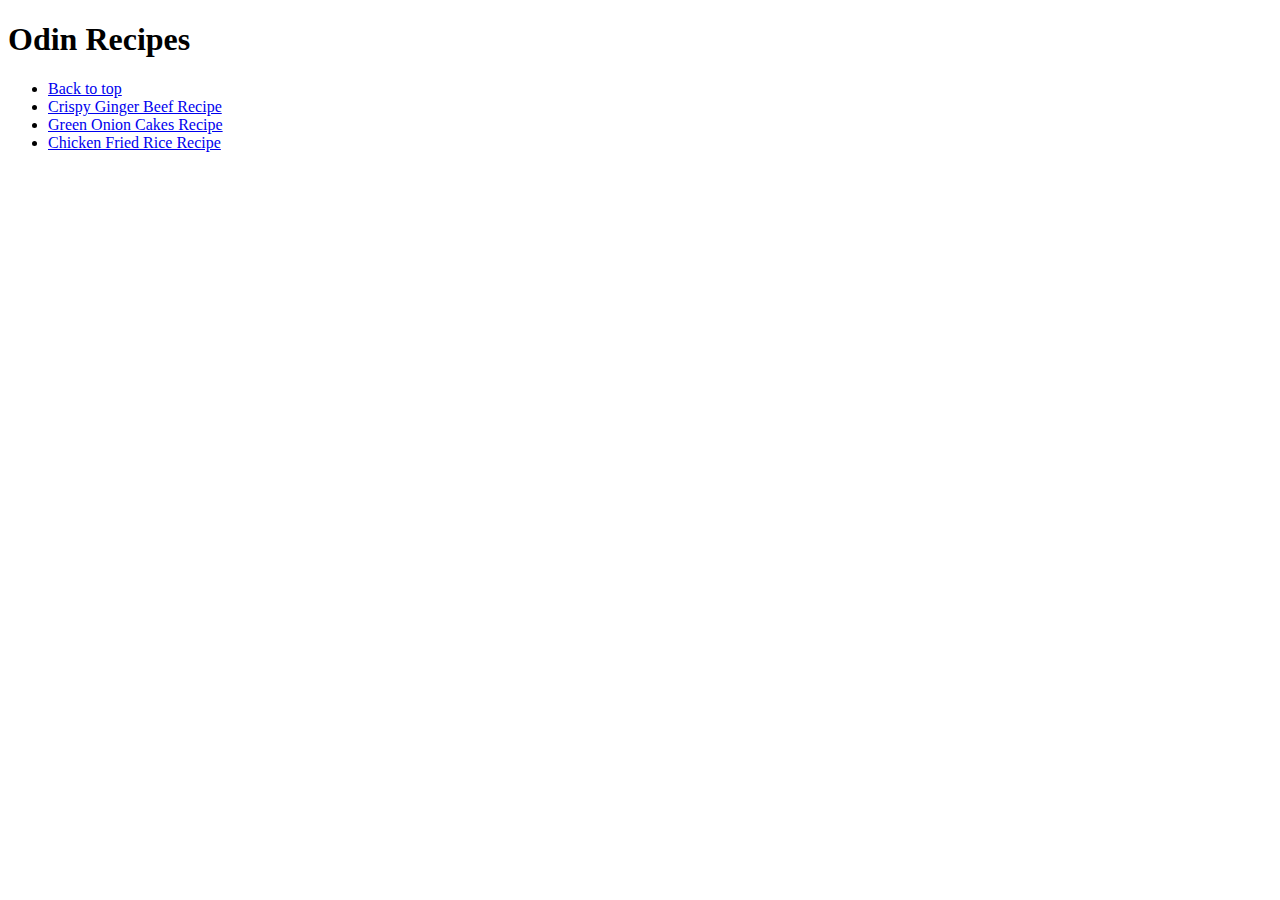
==== index.html @ c4c31a38 "Updated index.html to link properly to chicken-fried-rice.html." ====
<!DOCTYPE html>
<html lang="en">
<head>
    <meta charset="UTF-8">
    <meta http-equiv="X-UA-Compatible" content="IE=edge">
    <meta name="viewport" content="width=device-width, initial-scale=1.0">
    <title>Odin Recipes</title>
</head>
<body>
    <h1>Odin Recipes</h1>
    <ul>
        <li><a href="#">Back to top</a></li>
        <li><a href="recipes/crispy-ginger-beef.html">Crispy Ginger Beef Recipe</a></li>
        <li><a href="recipes/green-onion-cakes.html">Green Onion Cakes Recipe</a></li>
        <li><a href="recipes/chicken-fried-rice.html">Chicken Fried Rice Recipe</a></li>
    </ul>
</body>
</html>
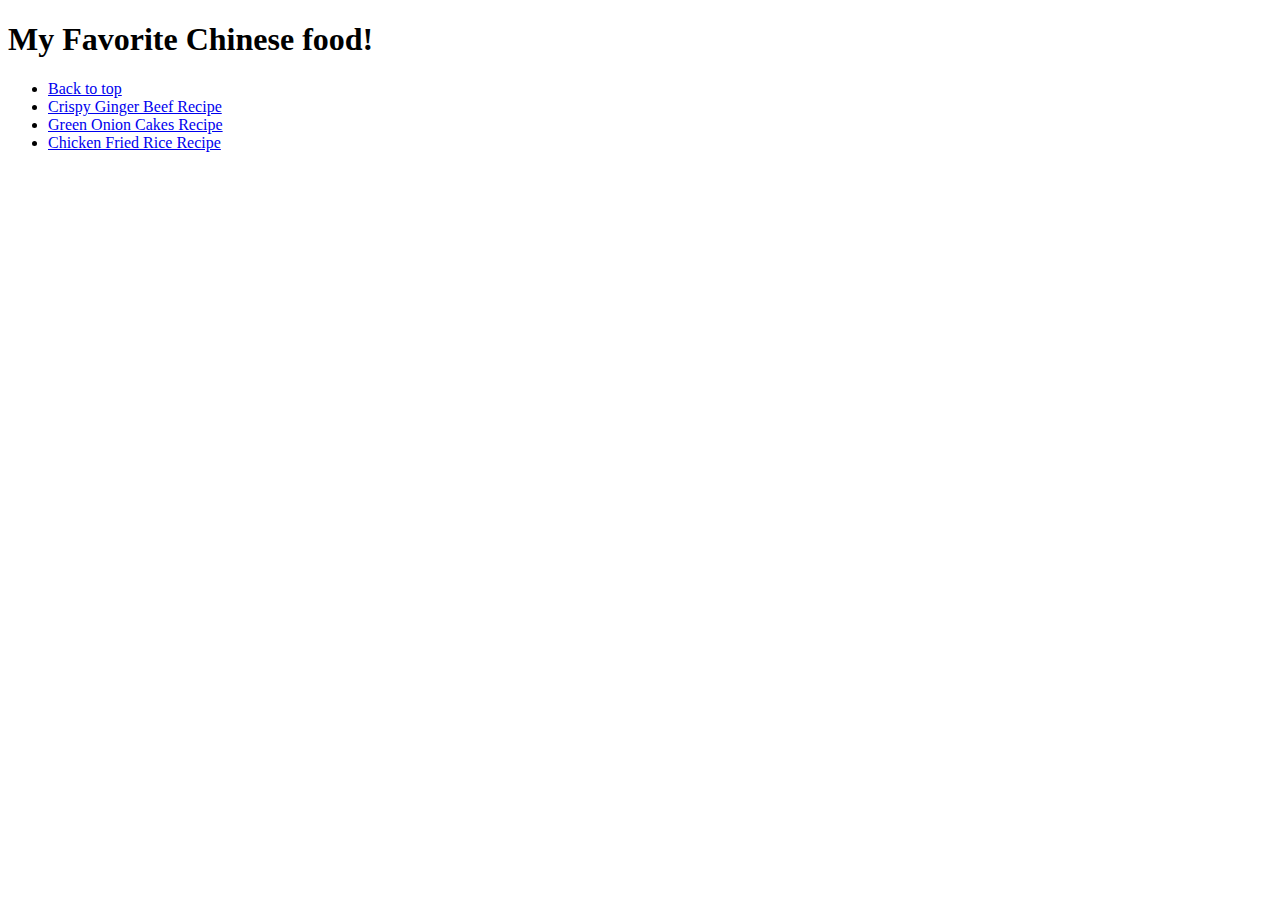
==== commit 8b231718: "Changed the main heading of index.html to read as 'My Favorite Chinese Food!' instead of 'Odin Recip" ====
--- a/index.html
+++ b/index.html
@@ -7,7 +7,7 @@
     <title>Odin Recipes</title>
 </head>
 <body>
-    <h1>Odin Recipes</h1>
+    <h1>My Favorite Chinese food!</h1>
     <ul>
         <li><a href="#">Back to top</a></li>
         <li><a href="recipes/crispy-ginger-beef.html">Crispy Ginger Beef Recipe</a></li>
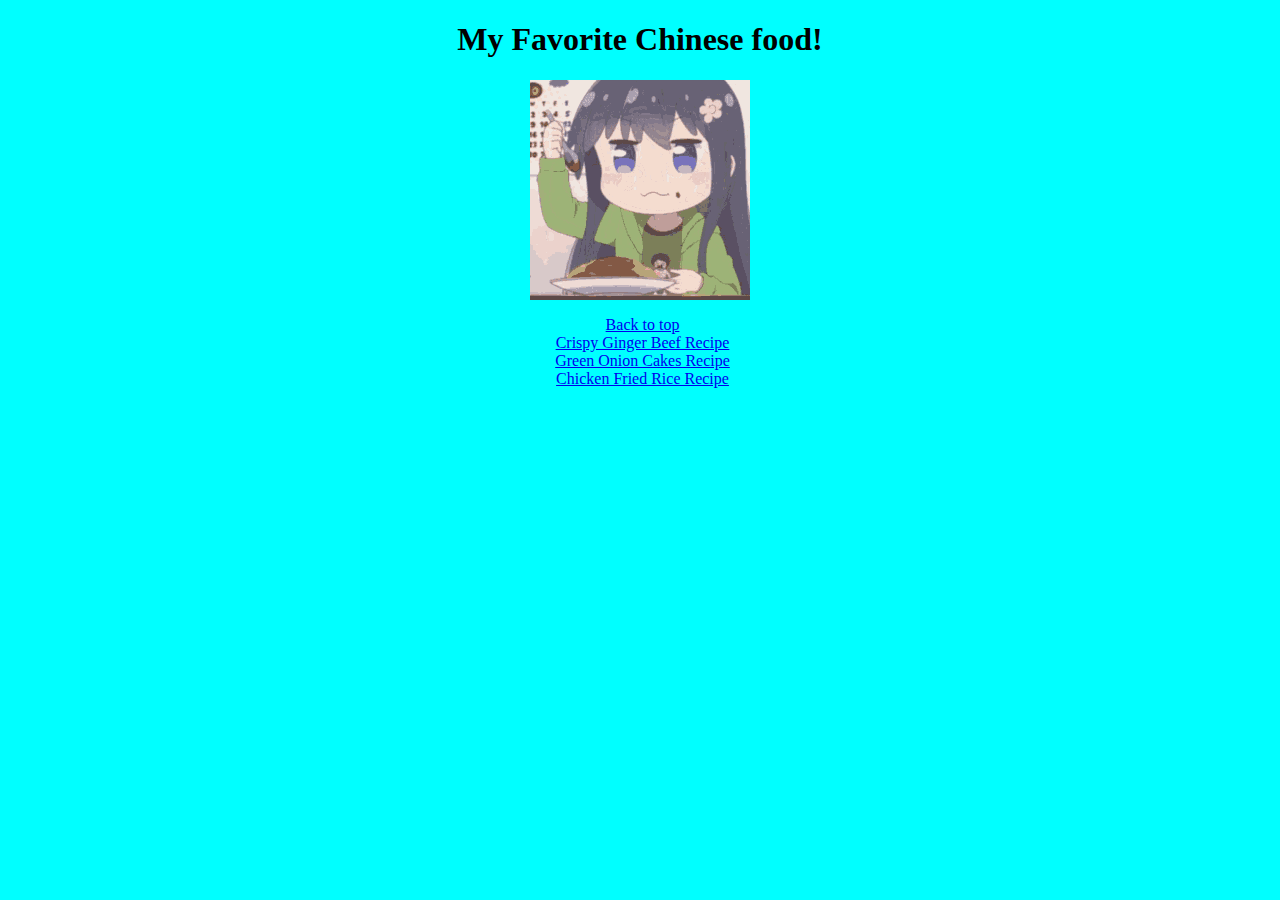
==== commit 05beb688: "Created an img subdirectory and played around with a few styling options for the homepage to get som" ====
--- a/index.html
+++ b/index.html
@@ -4,10 +4,12 @@
     <meta charset="UTF-8">
     <meta http-equiv="X-UA-Compatible" content="IE=edge">
     <meta name="viewport" content="width=device-width, initial-scale=1.0">
+    <link rel="stylesheet" href="css/styles.css">
     <title>Odin Recipes</title>
 </head>
 <body>
     <h1>My Favorite Chinese food!</h1>
+    <img src="img/anime-eating.gif" alt="Cute cartoon/anime girl eating a plate of food with a spoon">
     <ul>
         <li><a href="#">Back to top</a></li>
         <li><a href="recipes/crispy-ginger-beef.html">Crispy Ginger Beef Recipe</a></li>
--- a/css/styles.css
+++ b/css/styles.css
@@ -0,0 +1,17 @@
+body {
+    background-color: aqua;
+}
+
+h1 {
+    text-align: center;
+}
+
+ul {
+    text-align: center;
+    list-style: none;
+    margin-right: 35px;
+}
+img {
+    display: block;
+    margin: 0 auto;
+}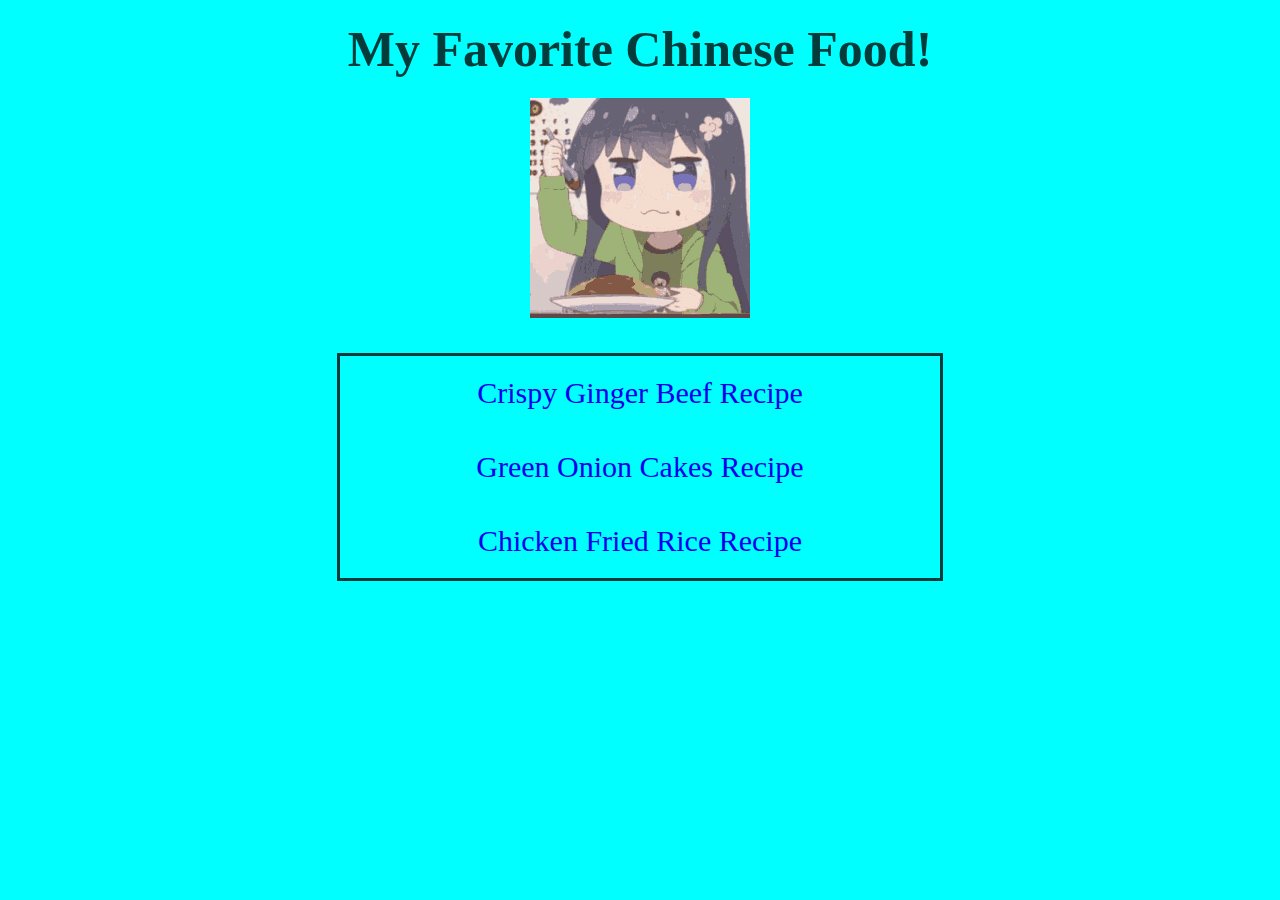
==== commit ad811bab: "Fixed a grammar error in h1 of 'index.html'. In 'styles.css' updated the body color for all pages, f" ====
--- a/index.html
+++ b/index.html
@@ -8,10 +8,9 @@
     <title>Odin Recipes</title>
 </head>
 <body>
-    <h1>My Favorite Chinese food!</h1>
+    <h1>My Favorite Chinese Food!</h1>
     <img src="img/anime-eating.gif" alt="Cute cartoon/anime girl eating a plate of food with a spoon">
     <ul>
-        <li><a href="#">Back to top</a></li>
         <li><a href="recipes/crispy-ginger-beef.html">Crispy Ginger Beef Recipe</a></li>
         <li><a href="recipes/green-onion-cakes.html">Green Onion Cakes Recipe</a></li>
         <li><a href="recipes/chicken-fried-rice.html">Chicken Fried Rice Recipe</a></li>
--- a/css/styles.css
+++ b/css/styles.css
@@ -1,17 +1,33 @@
 body {
     background-color: aqua;
+    color: rgb(4, 59, 59);
 }
 
 h1 {
     text-align: center;
+    font-size: 50px;
+    margin-top: 20px;
+    margin-bottom: 20px;
 }
 
 ul {
     text-align: center;
     list-style: none;
-    margin-right: 35px;
+    padding: 0px;
+    font-size: 30px;
+    border-style: solid;
+    max-width: 600px;
+    margin: 35px auto;
+}
+
+li {
+    padding: 20px;
 }
 img {
     display: block;
     margin: 0 auto;
+}
+
+a {
+    text-decoration: none;
 }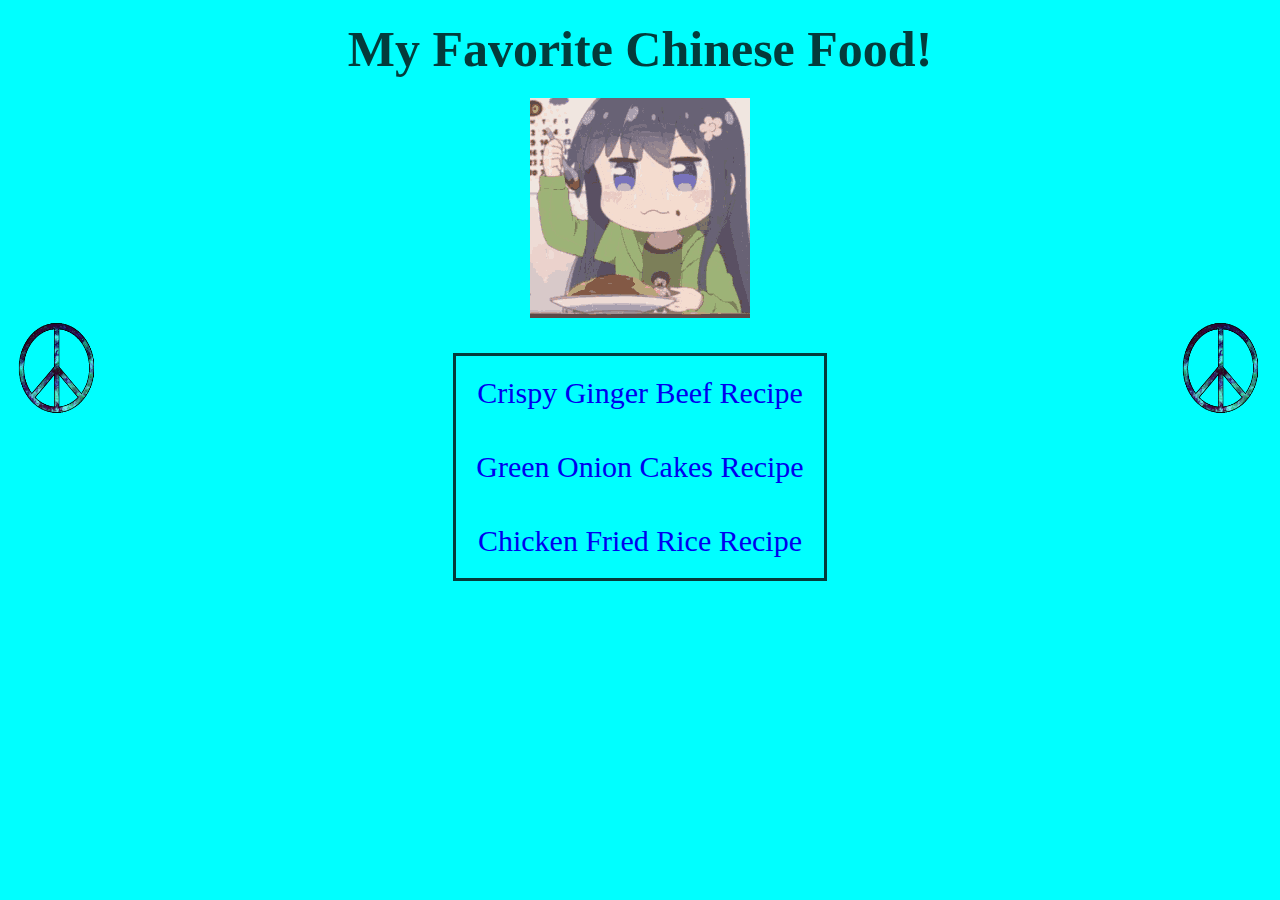
==== commit 2d825512: "Same as previous" ====
--- a/index.html
+++ b/index.html
@@ -4,16 +4,20 @@
     <meta charset="UTF-8">
     <meta http-equiv="X-UA-Compatible" content="IE=edge">
     <meta name="viewport" content="width=device-width, initial-scale=1.0">
-    <link rel="stylesheet" href="css/styles.css">
+    <link rel="stylesheet" href="css/index.css">
     <title>Odin Recipes</title>
 </head>
 <body>
     <h1>My Favorite Chinese Food!</h1>
-    <img src="img/anime-eating.gif" alt="Cute cartoon/anime girl eating a plate of food with a spoon">
-    <ul>
-        <li><a href="recipes/crispy-ginger-beef.html">Crispy Ginger Beef Recipe</a></li>
-        <li><a href="recipes/green-onion-cakes.html">Green Onion Cakes Recipe</a></li>
-        <li><a href="recipes/chicken-fried-rice.html">Chicken Fried Rice Recipe</a></li>
-    </ul>
+    <img class="eating"src="img/anime-eating.gif" alt="Cute cartoon/anime girl eating a plate of food with a spoon">
+    <div class="nav-container">
+        <img class="peace" src="img/peace.gif" alt="A colorful rotating peace sign animation">
+        <ul>
+            <li><a href="recipes/crispy-ginger-beef.html">Crispy Ginger Beef Recipe</a></li>
+            <li><a href="recipes/green-onion-cakes.html">Green Onion Cakes Recipe</a></li>
+            <li><a href="recipes/chicken-fried-rice.html">Chicken Fried Rice Recipe</a></li>
+        </ul>
+        <img class="peace" src="img/peace.gif" alt="A colorful rotating peace sign animation">
+    </div>
 </body>
 </html>--- a/css/index.css
+++ b/css/index.css
@@ -0,0 +1,41 @@
+body {
+    background-color: aqua;
+    color: rgb(4, 59, 59);
+}
+
+h1 {
+    text-align: center;
+    font-size: 50px;
+    margin-top: 20px;
+    margin-bottom: 20px;
+}
+
+.nav-container {
+    display: flex;
+}
+
+.peace {
+    height: 100px;
+    width: 100px;
+}
+ul {
+    text-align: center;
+    list-style: none;
+    padding: 0px;
+    font-size: 30px;
+    border-style: solid;
+    max-width: 600px;
+    margin: 35px auto;
+}
+
+li {
+    padding: 20px;
+}
+.eating {
+    display: block;
+    margin: 0 auto;
+}
+
+a {
+    text-decoration: none;
+}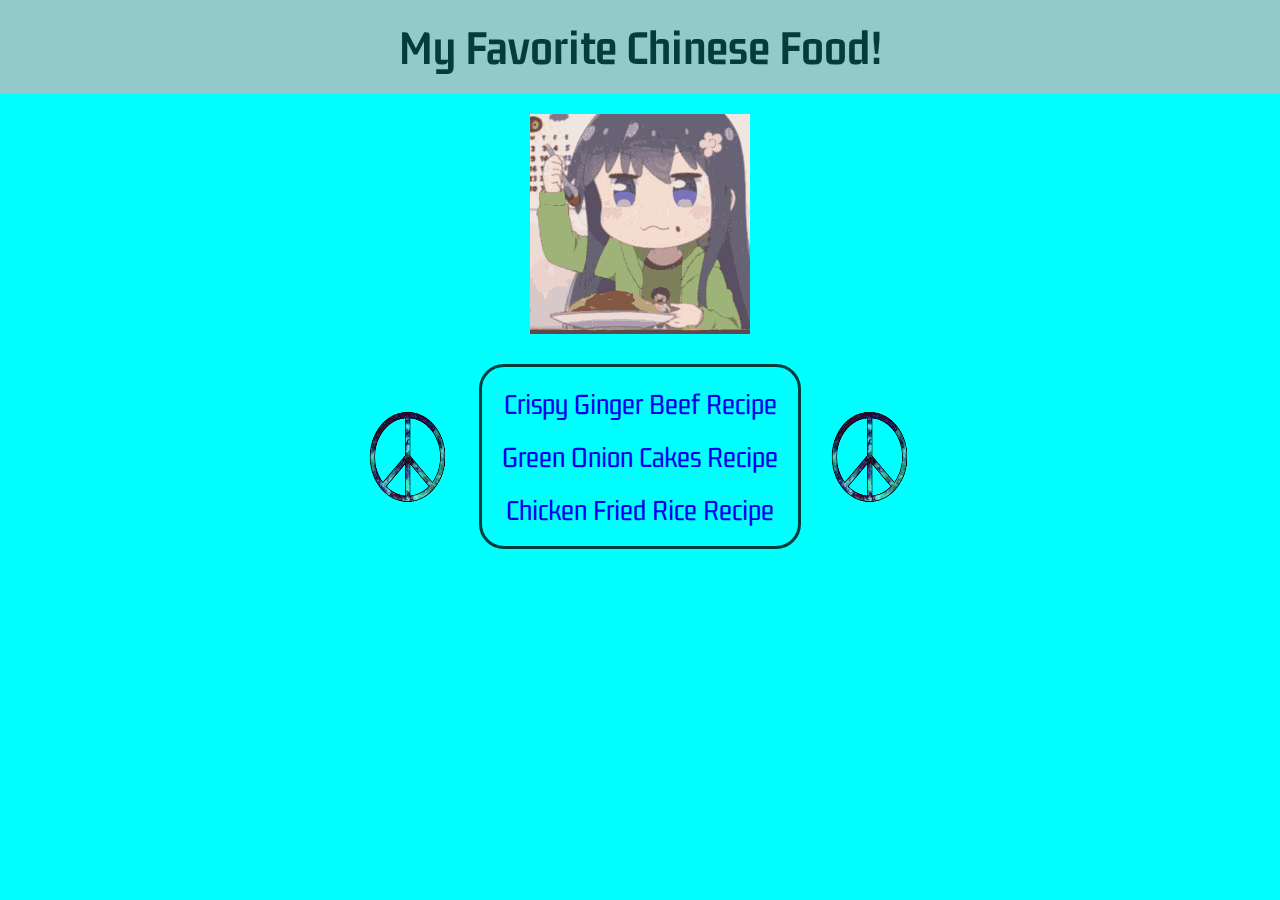
==== commit 95f6d0ea: "Validated my final html code and made a simple spacing correction." ====
--- a/index.html
+++ b/index.html
@@ -9,7 +9,7 @@
 </head>
 <body>
     <h1>My Favorite Chinese Food!</h1>
-    <img class="eating"src="img/anime-eating.gif" alt="Cute cartoon/anime girl eating a plate of food with a spoon">
+    <img class="eating" src="img/anime-eating.gif" alt="Cute cartoon/anime girl eating a plate of food with a spoon">
     <div class="nav-container">
         <img class="peace" src="img/peace.gif" alt="A colorful rotating peace sign animation">
         <ul>
--- a/css/index.css
+++ b/css/index.css
@@ -1,35 +1,45 @@
+@import url('https://fonts.googleapis.com/css2?family=Gemunu+Libre:wght@300&display=swap');
+
 body {
     background-color: aqua;
     color: rgb(4, 59, 59);
+    font-family: 'Gemunu Libre', sans-serif;
+    margin: 0px;
 }
 
 h1 {
     text-align: center;
     font-size: 50px;
-    margin-top: 20px;
+    margin-top: 0px;
     margin-bottom: 20px;
+    padding: 20px;
+    background-color: rgb(146, 201, 201);
 }
 
 .nav-container {
     display: flex;
+    align-items: center;
+    justify-content: center;
 }
 
 .peace {
+    margin-right: 20px;
+    margin-left: 20px;
+    padding: 0px;
     height: 100px;
     width: 100px;
 }
 ul {
     text-align: center;
     list-style: none;
-    padding: 0px;
+    padding: 0px 20px 20px 20px;
     font-size: 30px;
     border-style: solid;
-    max-width: 600px;
-    margin: 35px auto;
+    border-radius: 25px;
 }
 
 li {
-    padding: 20px;
+    padding-top: 20px;
 }
 .eating {
     display: block;
